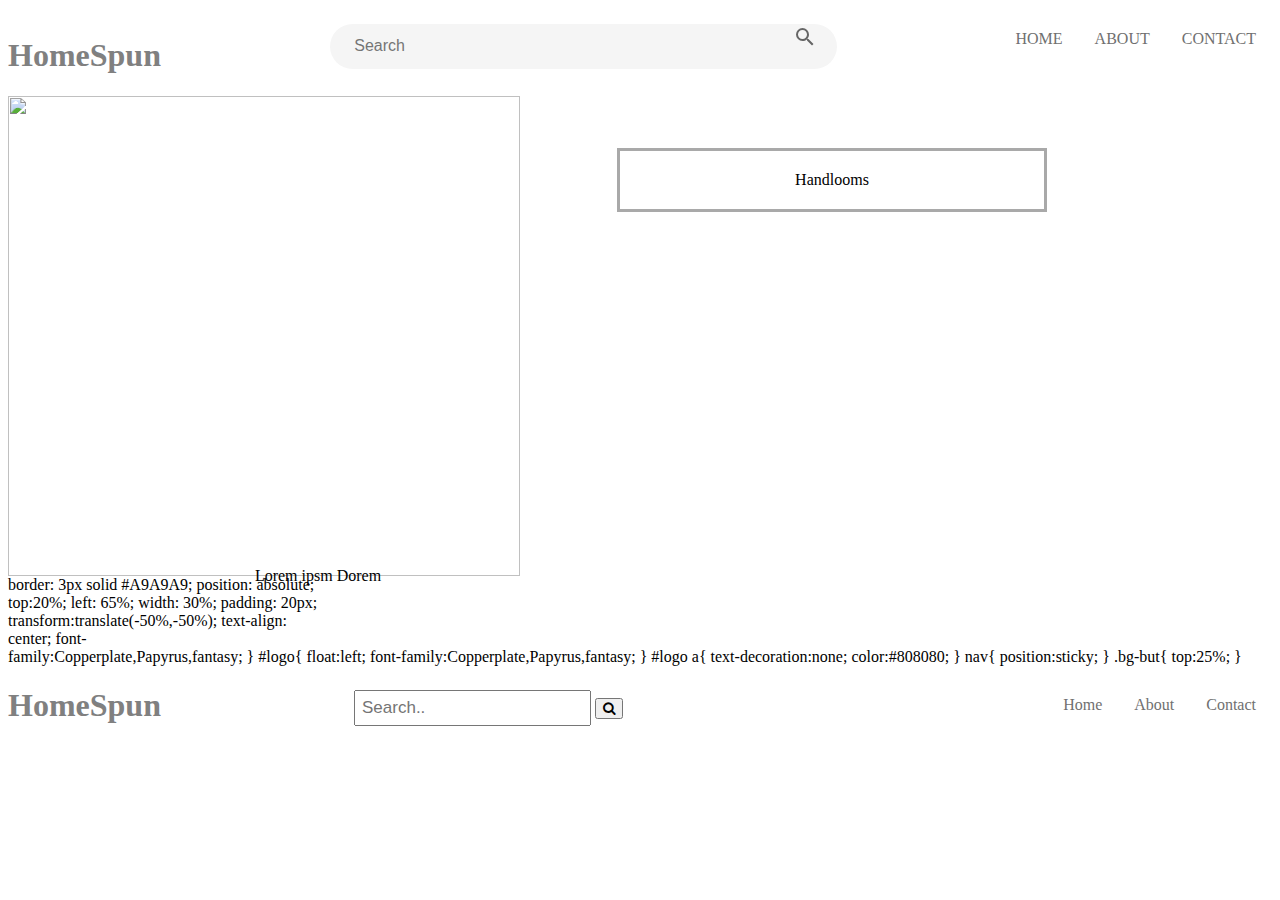
==== homepage.html @ 1bb3eef7 "Update and rename index.html to homepage.html" ====
<!DOCTYPE html>
<html>
<head>
<title>To be Named</title>
<link rel="stylesheet" href="https://cdnjs.cloudflare.com/ajax/libs/font-awesome/4.7.0/css/font-awesome.min.css">
<style>
.topnav a{
float:right;
display:inline;
font-family:Comic Sans MS;
  display: block;
  color:#707070;
  text-align: center;
  padding: 14px 16px;
text-decoration:none;
}
.topnav a:hover{
background-color: #585858;
color:white;
}
.topnav input[type=text] {
  padding: 6px;
  margin-top: 8px;
  font-size: 17px;

}
.topnav .search-container{
 
  display: flex;
  flex-direction: row;
  align-items: left;
   width: 100%;
  max-width: 31.25rem;
  margin: 1rem auto;

  }
#searchQueryInput {
  width: 100%;
  height: 2.8rem;
  background: #f5f5f5;
  outline: none;
  border: none;
  border-radius: 1.625rem;
  padding: 0 3.5rem 0 1.5rem;
  font-size: 1rem;
}

#searchQuerySubmit {
  width: 3.5rem;
  height: 2.8rem;
  margin-left: -3.5rem;
  background: none;
  border: none;
  outline: none;
}

#searchQuerySubmit:hover {
  cursor: pointer;
}
.bg{
background-repeat: no-repeat;
position: relative;
}
.bg-text {
float:right;
color:black;
border: 3px solid #A9A9A9;
position: absolute;
top:20%; 
left: 65%;
width: 30%;
padding: 20px;
transform:translate(-50%,-50%);
text-align: center;
font-family:Copperplate,Papyrus,fantasy;
}
.bg-cont{
  float:right;
color:black;
top:30%; 
left: 65%;
width: 30%;
padding: 20px;
transform:translate(-50%,-50%);
text-align: center;
font-family:Copperplate,Papyrus,fantasy;
}
#logo{
float:left;
font-family:Copperplate,Papyrus,fantasy;
}
#logo a{
text-decoration:none;
color:#808080;	
}
nav{
position:sticky;
}

</style>
</head>
<body>
<h1 id="logo"><a href='Cafeteria.html'>HomeSpun</a></h1>
<div class="topnav">
  <a href="#contact">CONTACT</a>
   <a href="#about">ABOUT</a>
  <a  href="#home">HOME</a>
  <div class="search-container">
         <input id="searchQueryInput" type="text" name="searchQueryInput" placeholder="Search" value="" />
    <button id="searchQuerySubmit" type="submit" name="searchQuerySubmit">
      <svg style="width:24px;height:24px" viewBox="0 0 24 24"><path fill="#666666" d="M9.5,3A6.5,6.5 0 0,1 16,9.5C16,11.11 15.41,12.59 14.44,13.73L14.71,14H15.5L20.5,19L19,20.5L14,15.5V14.71L13.73,14.44C12.59,15.41 11.11,16 9.5,16A6.5,6.5 0 0,1 3,9.5A6.5,6.5 0 0,1 9.5,3M9.5,5C7,5 5,7 5,9.5C5,12 7,14 9.5,14C12,14 14,12 14,9.5C14,7 12,5 9.5,5Z" />
      </svg>
    </button>
  </div>
</div>
<div  style="max-width:500px">
<div class="mySlides">
  <img  class="bg" src="https://www.manandesign.com/media/catalog/product/cache/b442a34f8f3cef19b43057ea91980dbb/d/a/dabu-catalogartboard_12_1.jpg" style="width:40vw;height:480px;float:left;">
<div class="bg-text">Handlooms</div>
<div class="bg-cont">Lorem ipsm Dorem</div>
</div>
<div class="mySlides">
<img class="bg"   src="https://www.manandesign.com/media/catalog/product/cache/b442a34f8f3cef19b43057ea91980dbb/d/a/dabu-catalogartboard_46.jpg" style="width:40vw;height:480px;">
<div class="bg-text">HandWeavers</div>
<div class="bg-cont">Lorem ipsm Dorem</div>

</div>
</div>

</body>
<script>
var myIndex = 0;
carousel();
function carousel() {
  var i;
  var x = document.getElementsByClassName("mySlides");
  for (i = 0; i < x.length; i++) {
    x[i].style.display = "none";  
  }
  myIndex++;
  if (myIndex > x.length) {myIndex = 1}    
  x[myIndex-1].style.display = "block";  
  setTimeout(carousel, 4000);
}
</script>
</html>

   
border: 3px solid #A9A9A9;
position: absolute;
top:20%; 
left: 65%;
width: 30%;
padding: 20px;
transform:translate(-50%,-50%);
text-align: center;
font-family:Copperplate,Papyrus,fantasy;
}
#logo{
float:left;
font-family:Copperplate,Papyrus,fantasy;
}
#logo a{
text-decoration:none;
color:#808080;	
}
nav{
position:sticky;
}
.bg-but{
top:25%;
}
</style>
</head>
<body>
<h1 id="logo"><a href='Cafeteria.html'>HomeSpun</a></h1>
<div class="topnav">
  <a href="#contact">Contact</a>
   <a href="#about">About</a>
  <a class="active" href="#home">Home</a>
  <div class="search-container">
     <form action="#search">
      <input type="text" placeholder="Search.." name="search">
      <button ><i class="fa fa-search"></i></button>
    </form>
  </div>
</div>
<div  style="max-width:500px">
<div class="mySlides">
  <img  class="bg" src="https://www.manandesign.com/media/catalog/product/cache/b442a34f8f3cef19b43057ea91980dbb/d/a/dabu-catalogartboard_12_1.jpg" style="width:40vw;height:480px;float:left;">
<div class="bg-text">Handlooms</div>
</div>
<div class="mySlides">
<img class="bg"   src="https://www.manandesign.com/media/catalog/product/cache/b442a34f8f3cef19b43057ea91980dbb/d/a/dabu-catalogartboard_46.jpg" style="width:40vw;height:480px;">
<div class="bg-text">HandWeavers</div>
</div>
</div>
</body>
<script>
var myIndex = 0;
carousel();
function carousel() {
  var i;
  var x = document.getElementsByClassName("mySlides");
  for (i = 0; i < x.length; i++) {
    x[i].style.display = "none";  
  }
  myIndex++;
  if (myIndex > x.length) {myIndex = 1}    
  x[myIndex-1].style.display = "block";  
  setTimeout(carousel, 4000);
}
</script>
</html>
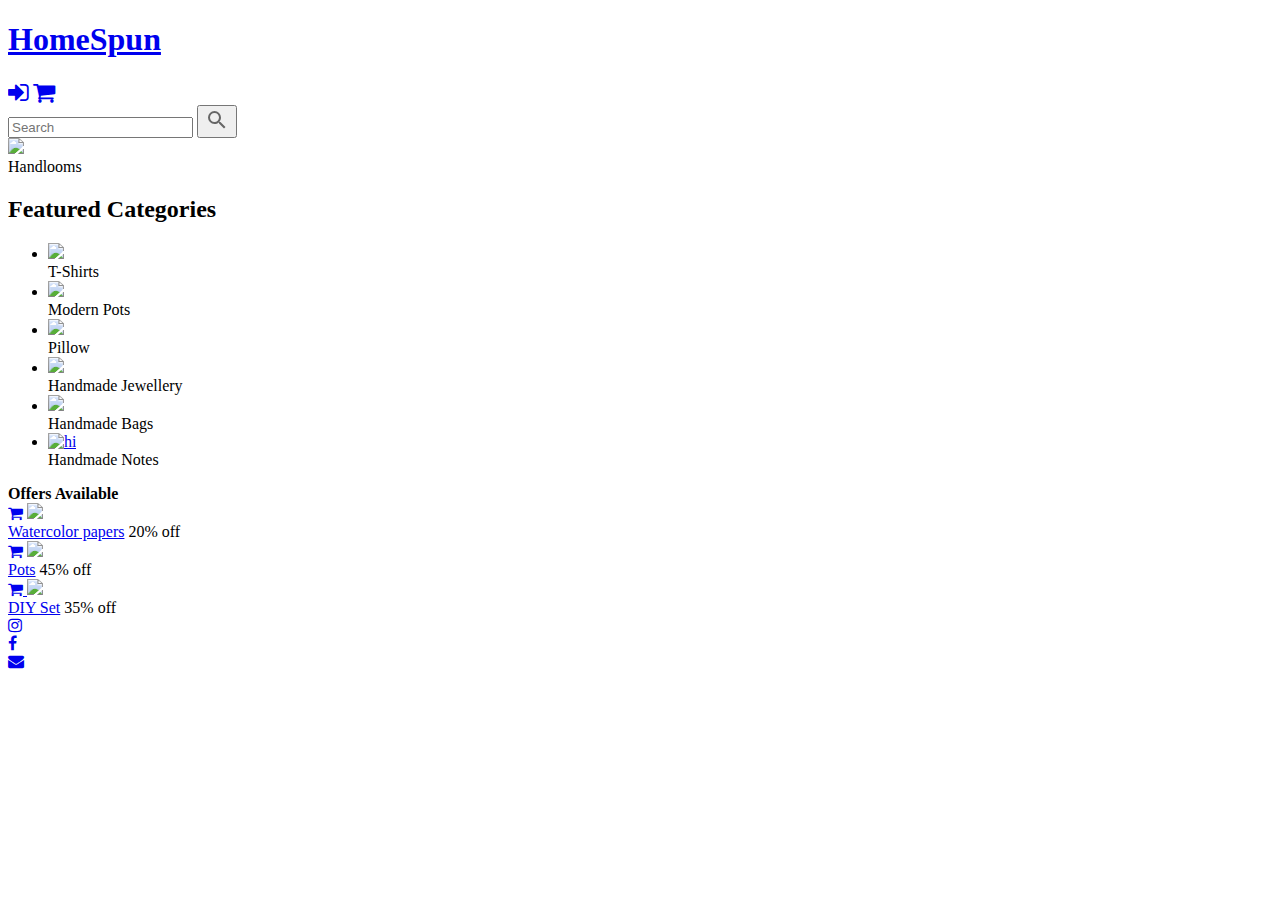
==== commit efa40ba0: "Update homepage.html" ====
--- a/homepage.html
+++ b/homepage.html
@@ -3,130 +3,146 @@
 <head>
 <title>To be Named</title>
 <link rel="stylesheet" href="https://cdnjs.cloudflare.com/ajax/libs/font-awesome/4.7.0/css/font-awesome.min.css">
-<style>
-.topnav a{
-float:right;
-display:inline;
-font-family:Comic Sans MS;
-  display: block;
-  color:#707070;
-  text-align: center;
-  padding: 14px 16px;
-text-decoration:none;
-}
-.topnav a:hover{
-background-color: #585858;
-color:white;
-}
-.topnav input[type=text] {
-  padding: 6px;
-  margin-top: 8px;
-  font-size: 17px;
-
-}
-.topnav .search-container{
- 
-  display: flex;
-  flex-direction: row;
-  align-items: left;
-   width: 100%;
-  max-width: 31.25rem;
-  margin: 1rem auto;
-
-  }
-#searchQueryInput {
-  width: 100%;
-  height: 2.8rem;
-  background: #f5f5f5;
-  outline: none;
-  border: none;
-  border-radius: 1.625rem;
-  padding: 0 3.5rem 0 1.5rem;
-  font-size: 1rem;
-}
-
-#searchQuerySubmit {
-  width: 3.5rem;
-  height: 2.8rem;
-  margin-left: -3.5rem;
-  background: none;
-  border: none;
-  outline: none;
-}
-
-#searchQuerySubmit:hover {
-  cursor: pointer;
-}
-.bg{
-background-repeat: no-repeat;
-position: relative;
-}
-.bg-text {
-float:right;
-color:black;
-border: 3px solid #A9A9A9;
-position: absolute;
-top:20%; 
-left: 65%;
-width: 30%;
-padding: 20px;
-transform:translate(-50%,-50%);
-text-align: center;
-font-family:Copperplate,Papyrus,fantasy;
-}
-.bg-cont{
-  float:right;
-color:black;
-top:30%; 
-left: 65%;
-width: 30%;
-padding: 20px;
-transform:translate(-50%,-50%);
-text-align: center;
-font-family:Copperplate,Papyrus,fantasy;
-}
-#logo{
-float:left;
-font-family:Copperplate,Papyrus,fantasy;
-}
-#logo a{
-text-decoration:none;
-color:#808080;	
-}
-nav{
-position:sticky;
-}
-
-</style>
+<link rel="stylesheet" href="style.css">
 </head>
 <body>
-<h1 id="logo"><a href='Cafeteria.html'>HomeSpun</a></h1>
+    <h1 id="logo"><a href='homepage.html'>HomeSpun</a></h1>
 <div class="topnav">
-  <a href="#contact">CONTACT</a>
-   <a href="#about">ABOUT</a>
-  <a  href="#home">HOME</a>
-  <div class="search-container">
-         <input id="searchQueryInput" type="text" name="searchQueryInput" placeholder="Search" value="" />
-    <button id="searchQuerySubmit" type="submit" name="searchQuerySubmit">
-      <svg style="width:24px;height:24px" viewBox="0 0 24 24"><path fill="#666666" d="M9.5,3A6.5,6.5 0 0,1 16,9.5C16,11.11 15.41,12.59 14.44,13.73L14.71,14H15.5L20.5,19L19,20.5L14,15.5V14.71L13.73,14.44C12.59,15.41 11.11,16 9.5,16A6.5,6.5 0 0,1 3,9.5A6.5,6.5 0 0,1 9.5,3M9.5,5C7,5 5,7 5,9.5C5,12 7,14 9.5,14C12,14 14,12 14,9.5C14,7 12,5 9.5,5Z" />
+   <a href="#contact"><i class="fa fa-sign-in" style="font-size:24px"></i></a>
+   <a href="#about"><i class="fa fa-shopping-cart" style="font-size:24px"></i></a>
+   <div class="search-container">
+      <input id="searchQueryInput" type="text" name="searchQueryInput" placeholder="Search"/>
+      <button id="searchQuerySubmit" type="submit" name="searchQuerySubmit">
+      <svg style="width:24px;height:24px" viewBox="0 0 24 24"><path fill="#666666" d="M9.5,3A6.5,6.5 0 0,1 16,9.5C16,11.11 15.41,12.59 
+14.44,13.73L14.71,14H15.5L20.5,19L19,20.5L14,15.5V14.71L13.73,14.44C12.59,15.41 11.11,16 9.5,16A6.5,6.5 0 0,1 3,9.5A6.5,6.5 0 0,1 9.5,3M9.5,5C7,5 5,7 5,9.5C5,12 7,14 
+9.5,14C12,14 14,12 14,9.5C14,7 12,5 9.5,5Z" />
       </svg>
-    </button>
+      </button>
   </div>
 </div>
 <div  style="max-width:500px">
 <div class="mySlides">
-  <img  class="bg" src="https://www.manandesign.com/media/catalog/product/cache/b442a34f8f3cef19b43057ea91980dbb/d/a/dabu-catalogartboard_12_1.jpg" style="width:40vw;height:480px;float:left;">
+  <img  class="bg" src="https://www.manandesign.com/media/catalog/product/cache/b442a34f8f3cef19b43057ea91980dbb/d/a/dabu-catalogartboard_12_1.jpg"style="width:100%;">
 <div class="bg-text">Handlooms</div>
-<div class="bg-cont">Lorem ipsm Dorem</div>
 </div>
 <div class="mySlides">
-<img class="bg"   src="https://www.manandesign.com/media/catalog/product/cache/b442a34f8f3cef19b43057ea91980dbb/d/a/dabu-catalogartboard_46.jpg" style="width:40vw;height:480px;">
+<img class="bg"   src="https://www.manandesign.com/media/catalog/product/cache/b442a34f8f3cef19b43057ea91980dbb/d/a/dabu-catalogartboard_46.jpg" style="width:100%;" >
 <div class="bg-text">HandWeavers</div>
-<div class="bg-cont">Lorem ipsm Dorem</div>
-
 </div>
 </div>
-
+<div class="feature-heading"><h2>Featured Categories</h2></div>
+<ul id="autoWidth"  class="cs-hidden">
+            <li class="item">
+                <div class="feature-box">
+                    <a href="#">
+                        <img src="https://hips.hearstapps.com/hmg-prod.s3.amazonaws.com/images/t-shirts-1629996482.jpg?crop=0.502xw:1.00xh;0.250xw,0&resize=640:*">
+                    </a>
+                </div>
+                <span>T-Shirts</span>
+            </li>
+           
+            <li class="item">
+                <div class="feature-box">
+                    <a href="#">
+                        <img src="https://studio-wallflower.com/wp-content/uploads/2021/04/Screen-Shot-2021-04-06-at-10.17.44-PM.png">
+                    </a>
+                </div>
+                <span>Modern Pots</span>
+            </li>
+           
+            <li class="item">
+                <div class="feature-box">
+                    <a href="#">
+                        <img src="http://www.azilaa.com/pics/Dark-blue-Geometric-handloom-handmade-cushion-cover-42406_1_full.jpg">
+                    </a>
+                </div>
+                <span>Pillow</span>
+            </li>
+            
+            <li class="item">
+                <div class="feature-box">
+                    <a href="#">
+                        <img src="https://5.imimg.com/data5/RE/HJ/DN/ANDROID-73376737/1555067375606-jpg-500x500.jpg">
+                    </a>
+                </div>
+                <span>Handmade Jewellery</span>
+            </li>
+            
+            <li class="item">
+                <div class="feature-box">
+                    <a href="#">
+                        <img src="https://i.pinimg.com/236x/8e/55/f2/8e55f29ac04bfaceffef6c92f34e1cd1.jpg">
+                    </a>
+                </div>
+                <span>Handmade Bags</span>
+            </li>
+            <li class="item">
+                <div class="feature-box">
+                    <a href="#">
+                        <img src="https://5.imimg.com/data5/EV/AD/MY-8496781/handmade-notebook-500x500.jpg" alt="hi">
+                    </a>
+                </div>
+                <span>Handmade Notes</span>
+            </li>
+         </ul>
+ <section class="Offers">
+            <div class="offers-heading">
+                <strong>Offers Available</strong>
+            </div>
+              <div class="product-container">
+                  <div class="product-box">
+                    <div class="product-img">
+                      <a href="#" class="add-cart"><i class="fa fa-shopping-cart"></i></a>
+                      <img src="https://encrypted-tbn0.gstatic.com/images?q=tbn:ANd9GcQxK0RHPZlYlhqKMGM_Ck0YcFYeNK-RwsFPeg&usqp=CAU">
+                    </div>
+                    <div class="product-details">
+                        <a href="#" class="p-name">Watercolor papers</a>
+                        <span class="p-price">20% off</span>
+                    </div>
+                  </div>
+              <div class="product-box">
+                   <div class="product-img">
+                     
+                        <a href="#" class="add-cart"><i class="fa fa-shopping-cart"></i></a>
+                     
+                      <img src="https://i0.wp.com/blog.mytastefulspace.com/wp-content/uploads/2019/05/2019-04-27-09.49.57-1.jpg?fit=3024%2C3024&ssl=1">
+                    </div>
+                 
+                    <div class="product-details">
+                        <a href="#" class="p-name">Pots</a>
+                        <span class="p-price">45% off</span>
+                    </div>
+                </div>
+               
+                  <div class="product-box">
+                  
+                    <div class="product-img">
+                    
+                        <a href="#" class="add-cart">
+                            <i class="fa fa-shopping-cart"></i>
+                        </a>
+                    
+                      <img src="https://s34506.pcdn.co/wp-content/uploads/2013/12/2-diy-kits-kids.jpg">
+                    </div>
+                   
+                    <div class="product-details">
+                        <a href="#" class="p-name">DIY Set</a>
+                        <span class="p-price">35% off</span>
+                    </div>
+                </div>
+              </div>
+          </section>
+          <section class="footer">
+          <div class="footerbox">
+          <a href="#"><i class="fa fa-instagram"></i></a>
+          </div>
+          <div class="footerbox">
+          <a href="#"><i class="fa fa-facebook"></i></a>         
+          </div>
+          <div class="footerbox">
+          <a href="#"><i class="fa fa-envelope"></i></a>
+          </div>
+          </section>
 </body>
 <script>
 var myIndex = 0;
@@ -141,74 +157,12 @@
   if (myIndex > x.length) {myIndex = 1}    
   x[myIndex-1].style.display = "block";  
   setTimeout(carousel, 4000);
-}
+}; 
 </script>
 </html>
 
-   
-border: 3px solid #A9A9A9;
-position: absolute;
-top:20%; 
-left: 65%;
-width: 30%;
-padding: 20px;
-transform:translate(-50%,-50%);
-text-align: center;
-font-family:Copperplate,Papyrus,fantasy;
-}
-#logo{
-float:left;
-font-family:Copperplate,Papyrus,fantasy;
-}
-#logo a{
-text-decoration:none;
-color:#808080;	
-}
-nav{
-position:sticky;
-}
-.bg-but{
-top:25%;
-}
-</style>
-</head>
-<body>
-<h1 id="logo"><a href='Cafeteria.html'>HomeSpun</a></h1>
-<div class="topnav">
-  <a href="#contact">Contact</a>
-   <a href="#about">About</a>
-  <a class="active" href="#home">Home</a>
-  <div class="search-container">
-     <form action="#search">
-      <input type="text" placeholder="Search.." name="search">
-      <button ><i class="fa fa-search"></i></button>
-    </form>
-  </div>
-</div>
-<div  style="max-width:500px">
-<div class="mySlides">
-  <img  class="bg" src="https://www.manandesign.com/media/catalog/product/cache/b442a34f8f3cef19b43057ea91980dbb/d/a/dabu-catalogartboard_12_1.jpg" style="width:40vw;height:480px;float:left;">
-<div class="bg-text">Handlooms</div>
-</div>
-<div class="mySlides">
-<img class="bg"   src="https://www.manandesign.com/media/catalog/product/cache/b442a34f8f3cef19b43057ea91980dbb/d/a/dabu-catalogartboard_46.jpg" style="width:40vw;height:480px;">
-<div class="bg-text">HandWeavers</div>
-</div>
-</div>
-</body>
-<script>
-var myIndex = 0;
-carousel();
-function carousel() {
-  var i;
-  var x = document.getElementsByClassName("mySlides");
-  for (i = 0; i < x.length; i++) {
-    x[i].style.display = "none";  
-  }
-  myIndex++;
-  if (myIndex > x.length) {myIndex = 1}    
-  x[myIndex-1].style.display = "block";  
-  setTimeout(carousel, 4000);
-}
-</script>
-</html>
+ 
+ 
+
+ 
+
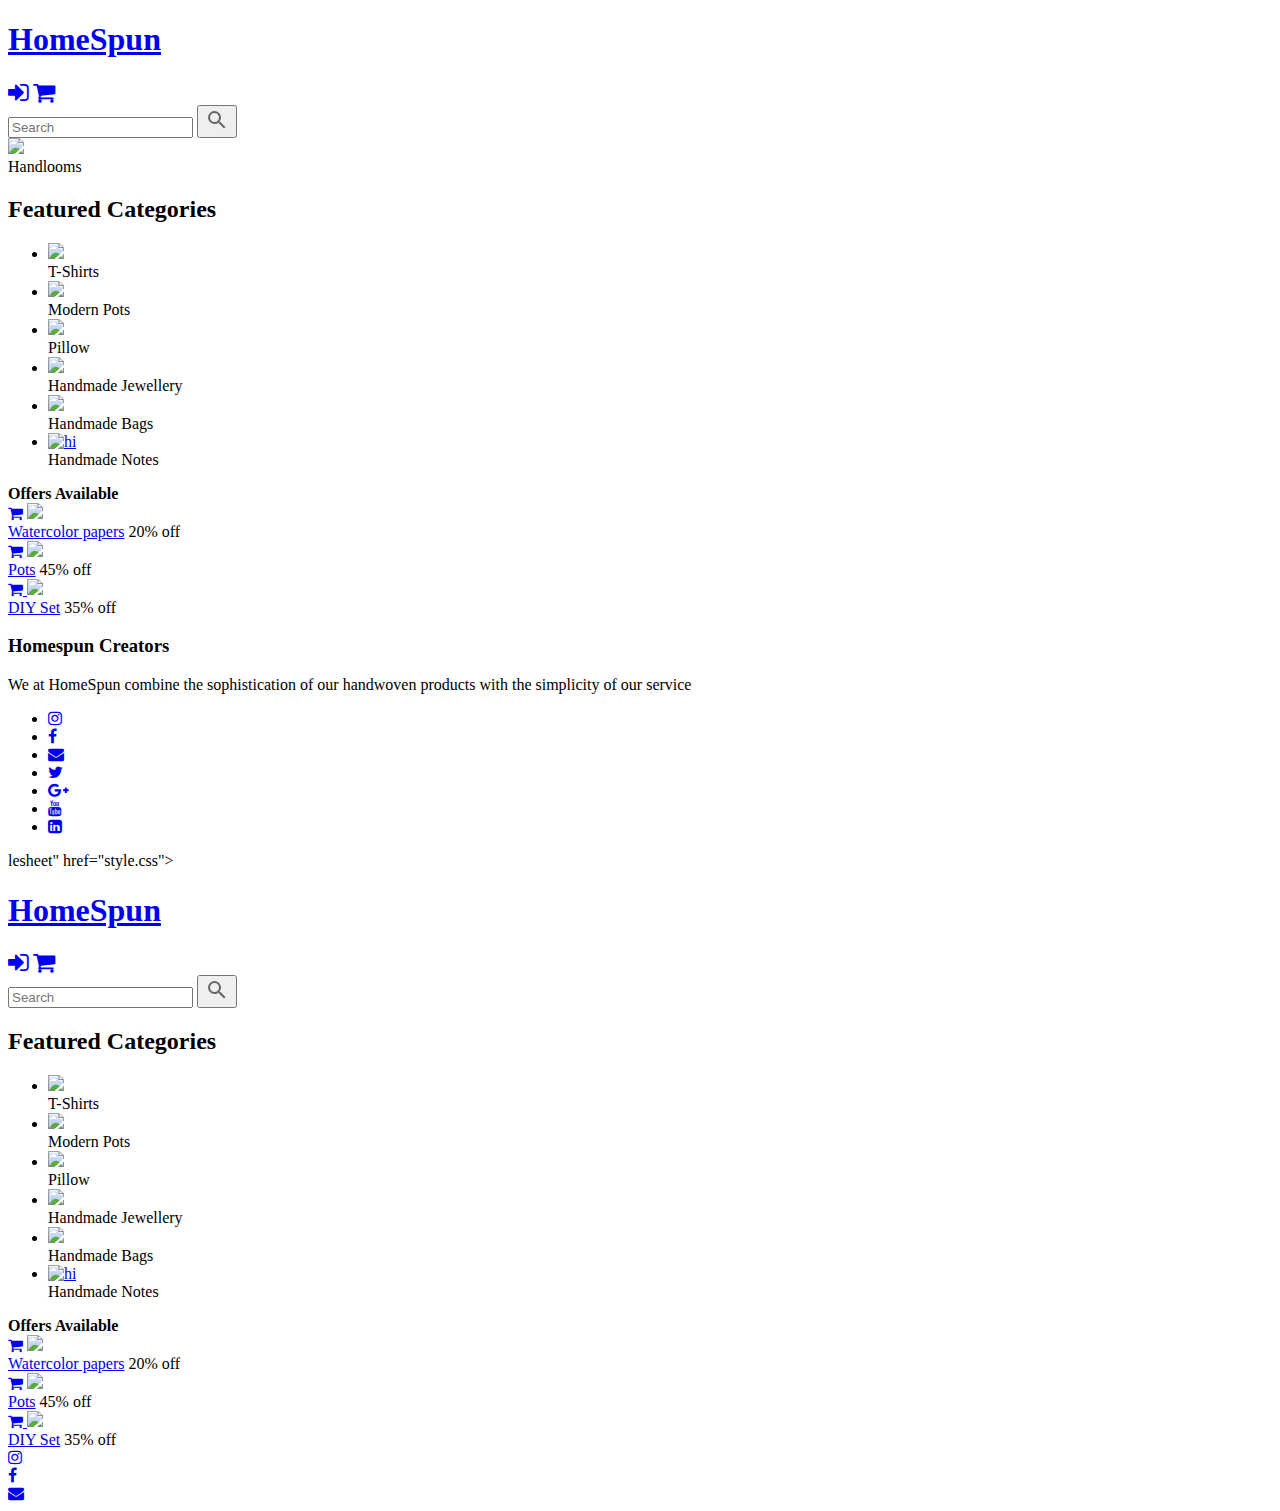
==== commit 8416a0c7: "Update homepage.html" ====
--- a/homepage.html
+++ b/homepage.html
@@ -3,7 +3,171 @@
 <head>
 <title>To be Named</title>
 <link rel="stylesheet" href="https://cdnjs.cloudflare.com/ajax/libs/font-awesome/4.7.0/css/font-awesome.min.css">
+<link rel="sty<!DOCTYPE html>
+<html>
+<head>
+<title>To be Named</title>
+<link rel="stylesheet" href="https://cdnjs.cloudflare.com/ajax/libs/font-awesome/4.7.0/css/font-awesome.min.css">
 <link rel="stylesheet" href="style.css">
+</head>
+<body>
+    <h1 id="logo"><a href='homepage.html'>HomeSpun</a></h1>
+<div class="topnav">
+   <a href="#contact"><i class="fa fa-sign-in" "link" style="font-size:24px"></i></a>
+   <a href="#about"><i class="fa fa-shopping-cart" "link" style="font-size:24px"></i></a>
+   <div class="search-container">
+      <input id="searchQueryInput" type="text" name="searchQueryInput" placeholder="Search"/>
+      <button id="searchQuerySubmit" type="submit" name="searchQuerySubmit">
+      <svg style="width:24px;height:24px" viewBox="0 0 24 24"><path fill="#666666" d="M9.5,3A6.5,6.5 0 0,1 16,9.5C16,11.11 15.41,12.59 
+14.44,13.73L14.71,14H15.5L20.5,19L19,20.5L14,15.5V14.71L13.73,14.44C12.59,15.41 11.11,16 9.5,16A6.5,6.5 0 0,1 3,9.5A6.5,6.5 0 0,1 9.5,3M9.5,5C7,5 5,7 5,9.5C5,12 7,14 
+9.5,14C12,14 14,12 14,9.5C14,7 12,5 9.5,5Z" />
+      </svg>
+  </button>
+        
+ </div>
+</div>
+<div  style="max-width:500px">
+<div class="mySlides">
+  <img  class="bg" src="https://www.manandesign.com/media/catalog/product/cache/b442a34f8f3cef19b43057ea91980dbb/d/a/dabu-catalogartboard_12_1.jpg"style="width:100%;">
+<div class="bg-text">Handlooms</div>
+</div>
+<div class="mySlides">
+<img class="bg"   src="https://www.manandesign.com/media/catalog/product/cache/b442a34f8f3cef19b43057ea91980dbb/d/a/dabu-catalogartboard_46.jpg" style="width:100%;" >
+<div class="bg-text">HandWeavers</div>
+</div>
+</div>
+<div class="feature-heading"><h2>Featured Categories</h2></div>
+<ul id="autoWidth"  class="cs-hidden">
+            <li class="item">
+                <div class="feature-box">
+                    <a href="#">
+                        <img src="https://hips.hearstapps.com/hmg-prod.s3.amazonaws.com/images/t-shirts-1629996482.jpg?crop=0.502xw:1.00xh;0.250xw,0&resize=640:*">
+                    </a>
+                </div>
+                <span>T-Shirts</span>
+            </li>
+           
+            <li class="item">
+                <div class="feature-box">
+                    <a href="#">
+                        <img src="https://studio-wallflower.com/wp-content/uploads/2021/04/Screen-Shot-2021-04-06-at-10.17.44-PM.png">
+                    </a>
+                </div>
+                <span>Modern Pots</span>
+            </li>
+           
+            <li class="item">
+                <div class="feature-box">
+                    <a href="#">
+                        <img src="http://www.azilaa.com/pics/Dark-blue-Geometric-handloom-handmade-cushion-cover-42406_1_full.jpg">
+                    </a>
+                </div>
+                <span>Pillow</span>
+            </li>
+            
+            <li class="item">
+                <div class="feature-box">
+                    <a href="#">
+                        <img src="https://5.imimg.com/data5/RE/HJ/DN/ANDROID-73376737/1555067375606-jpg-500x500.jpg">
+                    </a>
+                </div>
+                <span>Handmade Jewellery</span>
+            </li>
+            
+            <li class="item">
+                <div class="feature-box">
+                    <a href="#">
+                        <img src="https://i.pinimg.com/236x/8e/55/f2/8e55f29ac04bfaceffef6c92f34e1cd1.jpg">
+                    </a>
+                </div>
+                <span>Handmade Bags</span>
+            </li>
+            <li class="item">
+                <div class="feature-box">
+                    <a href="#">
+                        <img src="https://5.imimg.com/data5/EV/AD/MY-8496781/handmade-notebook-500x500.jpg" alt="hi">
+                    </a>
+                </div>
+                <span>Handmade Notes</span>
+            </li>
+         </ul>
+ <section class="Offers">
+            <div class="offers-heading">
+                <strong>Offers Available</strong>
+            </div>
+              <div class="product-container">
+                  <div class="product-box">
+                    <div class="product-img">
+                      <a href="#" class="add-cart"><i class="fa fa-shopping-cart"></i></a>
+                      <img src="https://encrypted-tbn0.gstatic.com/images?q=tbn:ANd9GcQxK0RHPZlYlhqKMGM_Ck0YcFYeNK-RwsFPeg&usqp=CAU">
+                    </div>
+                    <div class="product-details">
+                        <a href="#" class="p-name">Watercolor papers</a>
+                        <span class="p-price">20% off</span>
+                    </div>
+                  </div>
+              <div class="product-box">
+                   <div class="product-img">
+                     
+                        <a href="#" class="add-cart"><i class="fa fa-shopping-cart"></i></a>
+                     
+                      <img src="https://i0.wp.com/blog.mytastefulspace.com/wp-content/uploads/2019/05/2019-04-27-09.49.57-1.jpg?fit=3024%2C3024&ssl=1">
+                    </div>
+                 
+                    <div class="product-details">
+                        <a href="#" class="p-name">Pots</a>
+                        <span class="p-price">45% off</span>
+                    </div>
+                </div>
+               
+                  <div class="product-box">
+                  
+                    <div class="product-img">
+                    
+                        <a href="#" class="add-cart">
+                            <i class="fa fa-shopping-cart"></i>
+                        </a>
+                    
+                      <img src="https://s34506.pcdn.co/wp-content/uploads/2013/12/2-diy-kits-kids.jpg">
+                    </div>
+                   
+                    <div class="product-details">
+                        <a href="#" class="p-name">DIY Set</a>
+                        <span class="p-price">35% off</span>
+                    </div>
+                </div>
+              </div>
+          </section>
+          <section class="footer">
+         <h3>Homespun Creators</h3>
+         <p>We at HomeSpun combine the sophistication of our handwoven products with the simplicity of our service</p>
+        <ul class="footer-links">
+            <li><a href="#"><i class="fa fa-instagram"></i></a></li>
+            <li><a href="#"><i class="fa fa-facebook"></i></a></li>         
+            <li><a href="#"><i class="fa fa-envelope"></i></a></li>
+            <li><a href="#"><i class="fa fa-twitter"></i></a></li>
+            <li><a href="#"><i class="fa fa-google-plus"></i></a></li>
+            <li><a href="#"><i class="fa fa-youtube"></i></a></li>
+            <li><a href="#"><i class="fa fa-linkedin-square"></i></a></li>
+         </ul>
+         </section>
+</body>
+<script>
+var myIndex = 0;
+carousel();
+function carousel() {
+  var i;
+  var x = document.getElementsByClassName("mySlides");
+  for (i = 0; i < x.length; i++) {
+    x[i].style.display = "none";  
+  }
+  myIndex++;
+  if (myIndex > x.length) {myIndex = 1}    
+  x[myIndex-1].style.display = "block";  
+  setTimeout(carousel, 4000);
+}; 
+</script>
+</html>lesheet" href="style.css">
 </head>
 <body>
     <h1 id="logo"><a href='homepage.html'>HomeSpun</a></h1>
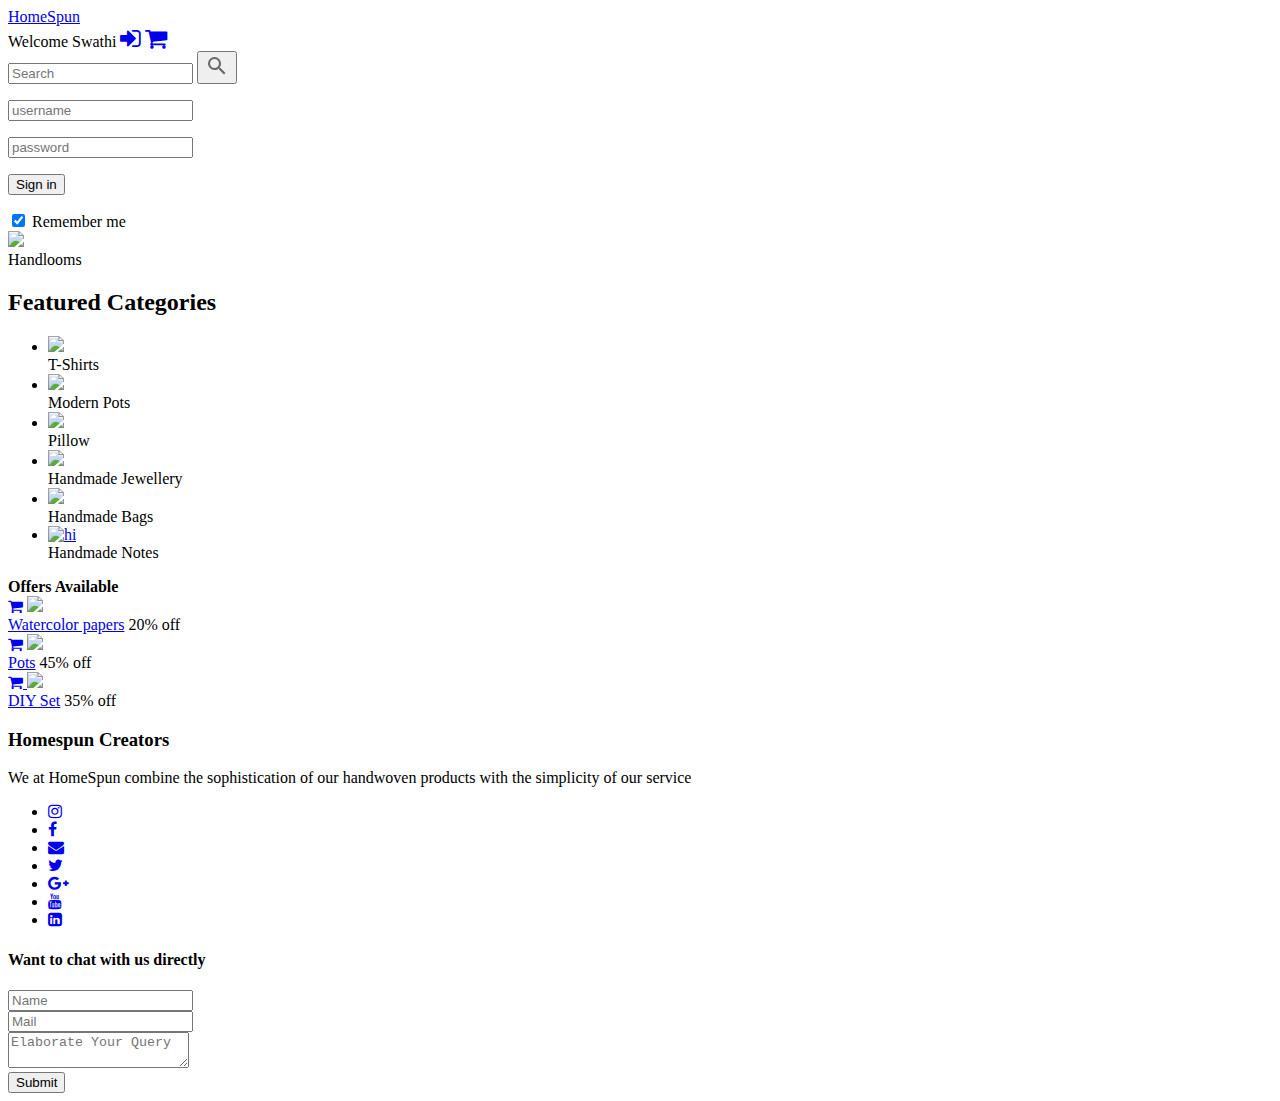
==== commit 548c30bb: "Update homepage.html" ====
--- a/homepage.html
+++ b/homepage.html
@@ -3,19 +3,17 @@
 <head>
 <title>To be Named</title>
 <link rel="stylesheet" href="https://cdnjs.cloudflare.com/ajax/libs/font-awesome/4.7.0/css/font-awesome.min.css">
-<link rel="sty<!DOCTYPE html>
-<html>
-<head>
-<title>To be Named</title>
-<link rel="stylesheet" href="https://cdnjs.cloudflare.com/ajax/libs/font-awesome/4.7.0/css/font-awesome.min.css">
 <link rel="stylesheet" href="style.css">
+<meta name="google-signin-client_id" content="624075055213-k059koe63ms29dfdh5lttm14qifuffje.apps.googleusercontent.com">
+<script src="https://apis.google.com/js/platform.js" async defer></script>
 </head>
 <body>
-    <h1 id="logo"><a href='homepage.html'>HomeSpun</a></h1>
+   <a href='homepage.html' id="logo">HomeSpun</a>
 <div class="topnav">
-   <a href="#contact"><i class="fa fa-sign-in" "link" style="font-size:24px"></i></a>
-   <a href="#about"><i class="fa fa-shopping-cart" "link" style="font-size:24px"></i></a>
-   <div class="search-container">
+  <a>Welcome Swathi</a>
+   <a href="#" onclick="document.getElementById('box').style.display='block'" ><i class="fa fa-sign-in" "link" style="font-size:24px"></i></a>
+   <a href="#cart"><i class="fa fa-shopping-cart" "link" style="font-size:24px"></i></a>
+  <div class="search-container">
       <input id="searchQueryInput" type="text" name="searchQueryInput" placeholder="Search"/>
       <button id="searchQuerySubmit" type="submit" name="searchQuerySubmit">
       <svg style="width:24px;height:24px" viewBox="0 0 24 24"><path fill="#666666" d="M9.5,3A6.5,6.5 0 0,1 16,9.5C16,11.11 15.41,12.59 
@@ -23,8 +21,16 @@
 9.5,14C12,14 14,12 14,9.5C14,7 12,5 9.5,5Z" />
       </svg>
   </button>
-        
- </div>
+   </div>
+</div>
+<div id="box" class="login">
+ <form action="#" id="form" name="signin" onsubmit="return storelogincred(document.signin.uname,document.signin.pwd);">
+      <p class="uname"><input type="text" placeholder="username" name="uname"/></p>
+      <p class="pwd"><input type="password" placeholder="password" name="pwd"/></p>
+      <p><input type="submit" value="Sign in" id="button"/></p>
+     <label>
+        <input type="checkbox" checked="checked" name="remember"> Remember me</label>
+    </form>
 </div>
 <div  style="max-width:500px">
 <div class="mySlides">
@@ -150,6 +156,13 @@
             <li><a href="#"><i class="fa fa-youtube"></i></a></li>
             <li><a href="#"><i class="fa fa-linkedin-square"></i></a></li>
          </ul>
+          <h4>Want to chat with us directly</h4>
+          <form name ="contact"action="#" onsubmit="return mailvalidation(document.contact.Mail);">
+          <input type="text" name="name" id="name" placeholder="Name"><br>
+        <input type="text" name="Mail" id="Mail" placeholder="Mail"><br>
+            <textarea id="message" placeholder="Elaborate Your Query"></textarea><br>
+            <input type="submit" name="submit" value="Submit"/>
+         </form>
          </section>
 </body>
 <script>
@@ -166,167 +179,31 @@
   x[myIndex-1].style.display = "block";  
   setTimeout(carousel, 4000);
 }; 
-</script>
-</html>lesheet" href="style.css">
-</head>
-<body>
-    <h1 id="logo"><a href='homepage.html'>HomeSpun</a></h1>
-<div class="topnav">
-   <a href="#contact"><i class="fa fa-sign-in" style="font-size:24px"></i></a>
-   <a href="#about"><i class="fa fa-shopping-cart" style="font-size:24px"></i></a>
-   <div class="search-container">
-      <input id="searchQueryInput" type="text" name="searchQueryInput" placeholder="Search"/>
-      <button id="searchQuerySubmit" type="submit" name="searchQuerySubmit">
-      <svg style="width:24px;height:24px" viewBox="0 0 24 24"><path fill="#666666" d="M9.5,3A6.5,6.5 0 0,1 16,9.5C16,11.11 15.41,12.59 
-14.44,13.73L14.71,14H15.5L20.5,19L19,20.5L14,15.5V14.71L13.73,14.44C12.59,15.41 11.11,16 9.5,16A6.5,6.5 0 0,1 3,9.5A6.5,6.5 0 0,1 9.5,3M9.5,5C7,5 5,7 5,9.5C5,12 7,14 
-9.5,14C12,14 14,12 14,9.5C14,7 12,5 9.5,5Z" />
-      </svg>
-      </button>
-  </div>
-</div>
-<div  style="max-width:500px">
-<div class="mySlides">
-  <img  class="bg" src="https://www.manandesign.com/media/catalog/product/cache/b442a34f8f3cef19b43057ea91980dbb/d/a/dabu-catalogartboard_12_1.jpg"style="width:100%;">
-<div class="bg-text">Handlooms</div>
-</div>
-<div class="mySlides">
-<img class="bg"   src="https://www.manandesign.com/media/catalog/product/cache/b442a34f8f3cef19b43057ea91980dbb/d/a/dabu-catalogartboard_46.jpg" style="width:100%;" >
-<div class="bg-text">HandWeavers</div>
-</div>
-</div>
-<div class="feature-heading"><h2>Featured Categories</h2></div>
-<ul id="autoWidth"  class="cs-hidden">
-            <li class="item">
-                <div class="feature-box">
-                    <a href="#">
-                        <img src="https://hips.hearstapps.com/hmg-prod.s3.amazonaws.com/images/t-shirts-1629996482.jpg?crop=0.502xw:1.00xh;0.250xw,0&resize=640:*">
-                    </a>
-                </div>
-                <span>T-Shirts</span>
-            </li>
-           
-            <li class="item">
-                <div class="feature-box">
-                    <a href="#">
-                        <img src="https://studio-wallflower.com/wp-content/uploads/2021/04/Screen-Shot-2021-04-06-at-10.17.44-PM.png">
-                    </a>
-                </div>
-                <span>Modern Pots</span>
-            </li>
-           
-            <li class="item">
-                <div class="feature-box">
-                    <a href="#">
-                        <img src="http://www.azilaa.com/pics/Dark-blue-Geometric-handloom-handmade-cushion-cover-42406_1_full.jpg">
-                    </a>
-                </div>
-                <span>Pillow</span>
-            </li>
-            
-            <li class="item">
-                <div class="feature-box">
-                    <a href="#">
-                        <img src="https://5.imimg.com/data5/RE/HJ/DN/ANDROID-73376737/1555067375606-jpg-500x500.jpg">
-                    </a>
-                </div>
-                <span>Handmade Jewellery</span>
-            </li>
-            
-            <li class="item">
-                <div class="feature-box">
-                    <a href="#">
-                        <img src="https://i.pinimg.com/236x/8e/55/f2/8e55f29ac04bfaceffef6c92f34e1cd1.jpg">
-                    </a>
-                </div>
-                <span>Handmade Bags</span>
-            </li>
-            <li class="item">
-                <div class="feature-box">
-                    <a href="#">
-                        <img src="https://5.imimg.com/data5/EV/AD/MY-8496781/handmade-notebook-500x500.jpg" alt="hi">
-                    </a>
-                </div>
-                <span>Handmade Notes</span>
-            </li>
-         </ul>
- <section class="Offers">
-            <div class="offers-heading">
-                <strong>Offers Available</strong>
-            </div>
-              <div class="product-container">
-                  <div class="product-box">
-                    <div class="product-img">
-                      <a href="#" class="add-cart"><i class="fa fa-shopping-cart"></i></a>
-                      <img src="https://encrypted-tbn0.gstatic.com/images?q=tbn:ANd9GcQxK0RHPZlYlhqKMGM_Ck0YcFYeNK-RwsFPeg&usqp=CAU">
-                    </div>
-                    <div class="product-details">
-                        <a href="#" class="p-name">Watercolor papers</a>
-                        <span class="p-price">20% off</span>
-                    </div>
-                  </div>
-              <div class="product-box">
-                   <div class="product-img">
-                     
-                        <a href="#" class="add-cart"><i class="fa fa-shopping-cart"></i></a>
-                     
-                      <img src="https://i0.wp.com/blog.mytastefulspace.com/wp-content/uploads/2019/05/2019-04-27-09.49.57-1.jpg?fit=3024%2C3024&ssl=1">
-                    </div>
-                 
-                    <div class="product-details">
-                        <a href="#" class="p-name">Pots</a>
-                        <span class="p-price">45% off</span>
-                    </div>
-                </div>
-               
-                  <div class="product-box">
-                  
-                    <div class="product-img">
-                    
-                        <a href="#" class="add-cart">
-                            <i class="fa fa-shopping-cart"></i>
-                        </a>
-                    
-                      <img src="https://s34506.pcdn.co/wp-content/uploads/2013/12/2-diy-kits-kids.jpg">
-                    </div>
-                   
-                    <div class="product-details">
-                        <a href="#" class="p-name">DIY Set</a>
-                        <span class="p-price">35% off</span>
-                    </div>
-                </div>
-              </div>
-          </section>
-          <section class="footer">
-          <div class="footerbox">
-          <a href="#"><i class="fa fa-instagram"></i></a>
-          </div>
-          <div class="footerbox">
-          <a href="#"><i class="fa fa-facebook"></i></a>         
-          </div>
-          <div class="footerbox">
-          <a href="#"><i class="fa fa-envelope"></i></a>
-          </div>
-          </section>
-</body>
-<script>
-var myIndex = 0;
-carousel();
-function carousel() {
-  var i;
-  var x = document.getElementsByClassName("mySlides");
-  for (i = 0; i < x.length; i++) {
-    x[i].style.display = "none";  
-  }
-  myIndex++;
-  if (myIndex > x.length) {myIndex = 1}    
-  x[myIndex-1].style.display = "block";  
-  setTimeout(carousel, 4000);
-}; 
+function mailvalidation(inputText)
+{
+var mailformat = /^\w+([\.-]?\w+)*@\w+([\.-]?\w+)*(\.\w{2,3})+$/;
+if(inputText.value.match(mailformat))
+{
+var time=Date();
+  alert("Message sent\nYou will get the reply soon\nTiming:"+time);
+return true;
+}
+else
+{
+alert("You have entered an invalid email address!");
+document.contact.Mail.focus();
+return false;
+}
+};
+var modal = document.getElementById('box');
+window.onclick = function(event) {
+    if (event.target == modal) {
+        modal.style.display = "none";
+    }
+}
+function storelogincred(name,pass){
+document.cookie=name+"=" +pass+";" +30;
+alert("WELCOME");
+};
 </script>
 </html>
-
- 
- 
-
- 
-
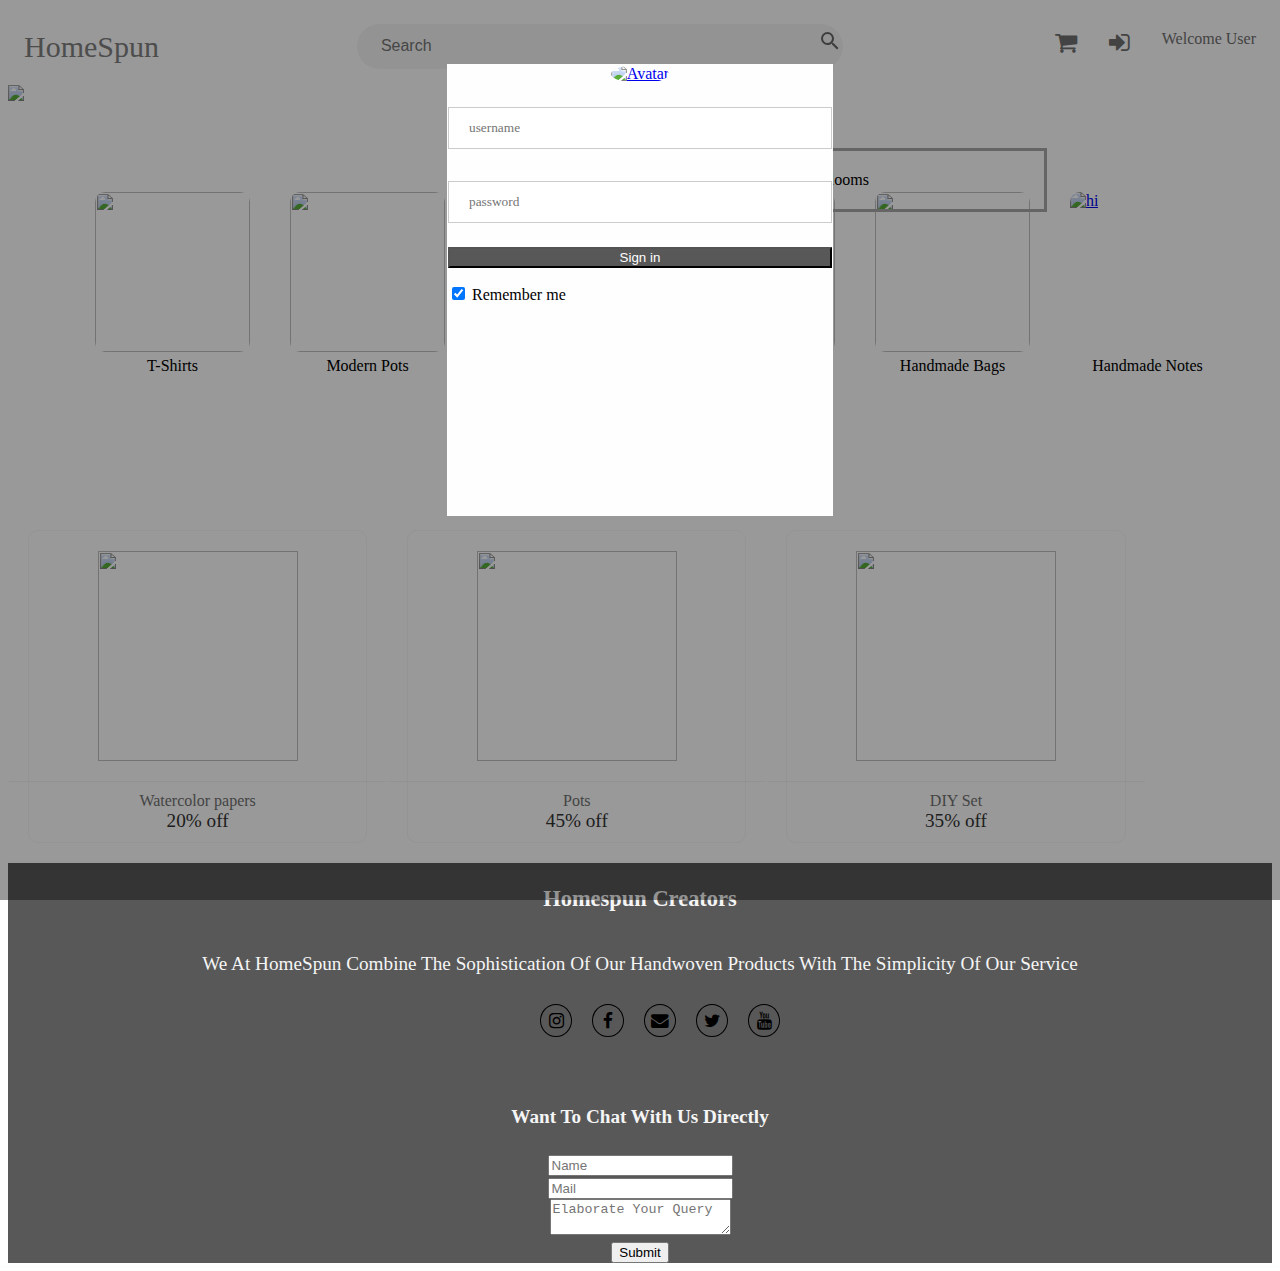
==== commit 8edfd278: "Update homepage.html" ====
--- a/homepage.html
+++ b/homepage.html
@@ -7,12 +7,12 @@
 <meta name="google-signin-client_id" content="624075055213-k059koe63ms29dfdh5lttm14qifuffje.apps.googleusercontent.com">
 <script src="https://apis.google.com/js/platform.js" async defer></script>
 </head>
-<body>
-   <a href='homepage.html' id="logo">HomeSpun</a>
+<body onload=checkCookie()>
 <div class="topnav">
-  <a>Welcome Swathi</a>
-   <a href="#" onclick="document.getElementById('box').style.display='block'" ><i class="fa fa-sign-in" "link" style="font-size:24px"></i></a>
-   <a href="#cart"><i class="fa fa-shopping-cart" "link" style="font-size:24px"></i></a>
+       <a href='homepage.html' id="logo">HomeSpun</a>
+      <a >Welcome User</a>
+      <a onclick="document.getElementById('box').style.display='block'" ><i class="fa fa-sign-in link"  style="font-size:24px"></i></a >
+      <a href="cart.html"><i class="fa fa-shopping-cart link" style="font-size:24px"></i></a>
   <div class="search-container">
       <input id="searchQueryInput" type="text" name="searchQueryInput" placeholder="Search"/>
       <button id="searchQuerySubmit" type="submit" name="searchQuerySubmit">
@@ -24,16 +24,18 @@
    </div>
 </div>
 <div id="box" class="login">
- <form action="#" id="form" name="signin" onsubmit="return storelogincred(document.signin.uname,document.signin.pwd);">
-      <p class="uname"><input type="text" placeholder="username" name="uname"/></p>
-      <p class="pwd"><input type="password" placeholder="password" name="pwd"/></p>
+ <form action="#" id="form" name="signin" onsubmit="return setCookie(document.signin.uname,document.signin.pwd,30);">
+    <div class="imgcontainer">
+     <a href="#"><img src="https://icon-library.com/images/avatar-icon-images/avatar-icon-images-4.jpg" alt="Avatar" class="avatar"></a>
+ </div>
+      <p id ="uname"><input type="text" placeholder="username" name="uname" required /></p>
+      <p id ="pwd"><input type="password" placeholder="password" name="pwd" required /></p>
       <p><input type="submit" value="Sign in" id="button"/></p>
-     <label>
-        <input type="checkbox" checked="checked" name="remember"> Remember me</label>
-    </form>
+     <label style="font-family: Comic Sans MS;" ><input type="checkbox" checked="checked" name="remember" > Remember me</label>
+</form>
 </div>
 <div  style="max-width:500px">
-<div class="mySlides">
+<div class="mySlides" >
   <img  class="bg" src="https://www.manandesign.com/media/catalog/product/cache/b442a34f8f3cef19b43057ea91980dbb/d/a/dabu-catalogartboard_12_1.jpg"style="width:100%;">
 <div class="bg-text">Handlooms</div>
 </div>
@@ -50,7 +52,7 @@
                         <img src="https://hips.hearstapps.com/hmg-prod.s3.amazonaws.com/images/t-shirts-1629996482.jpg?crop=0.502xw:1.00xh;0.250xw,0&resize=640:*">
                     </a>
                 </div>
-                <span>T-Shirts</span>
+                <span style="font-family:Comic Sans MS">T-Shirts</span>
             </li>
            
             <li class="item">
@@ -59,7 +61,7 @@
                         <img src="https://studio-wallflower.com/wp-content/uploads/2021/04/Screen-Shot-2021-04-06-at-10.17.44-PM.png">
                     </a>
                 </div>
-                <span>Modern Pots</span>
+                <span style="font-family:Comic Sans MS">Modern Pots</span>
             </li>
            
             <li class="item">
@@ -68,7 +70,7 @@
                         <img src="http://www.azilaa.com/pics/Dark-blue-Geometric-handloom-handmade-cushion-cover-42406_1_full.jpg">
                     </a>
                 </div>
-                <span>Pillow</span>
+                <span style="font-family:Comic Sans MS">Pillow</span>
             </li>
             
             <li class="item">
@@ -77,7 +79,7 @@
                         <img src="https://5.imimg.com/data5/RE/HJ/DN/ANDROID-73376737/1555067375606-jpg-500x500.jpg">
                     </a>
                 </div>
-                <span>Handmade Jewellery</span>
+                <span style="font-family:Comic Sans MS">Handmade Jewellery</span>
             </li>
             
             <li class="item">
@@ -86,7 +88,7 @@
                         <img src="https://i.pinimg.com/236x/8e/55/f2/8e55f29ac04bfaceffef6c92f34e1cd1.jpg">
                     </a>
                 </div>
-                <span>Handmade Bags</span>
+                <span style="font-family:Comic Sans MS">Handmade Bags</span>
             </li>
             <li class="item">
                 <div class="feature-box">
@@ -94,7 +96,7 @@
                         <img src="https://5.imimg.com/data5/EV/AD/MY-8496781/handmade-notebook-500x500.jpg" alt="hi">
                     </a>
                 </div>
-                <span>Handmade Notes</span>
+                <span style="font-family:Comic Sans MS">Handmade Notes</span>
             </li>
          </ul>
  <section class="Offers">
@@ -152,9 +154,8 @@
             <li><a href="#"><i class="fa fa-facebook"></i></a></li>         
             <li><a href="#"><i class="fa fa-envelope"></i></a></li>
             <li><a href="#"><i class="fa fa-twitter"></i></a></li>
-            <li><a href="#"><i class="fa fa-google-plus"></i></a></li>
-            <li><a href="#"><i class="fa fa-youtube"></i></a></li>
-            <li><a href="#"><i class="fa fa-linkedin-square"></i></a></li>
+            <li><a href="https://youtu.be/T_FOvamXp5g" target="_blank"><i class="fa fa-youtube"></i></a></li>
+          
          </ul>
           <h4>Want to chat with us directly</h4>
           <form name ="contact"action="#" onsubmit="return mailvalidation(document.contact.Mail);">
@@ -168,6 +169,7 @@
 <script>
 var myIndex = 0;
 carousel();
+
 function carousel() {
   var i;
   var x = document.getElementsByClassName("mySlides");
@@ -201,9 +203,39 @@
         modal.style.display = "none";
     }
 }
-function storelogincred(name,pass){
-document.cookie=name+"=" +pass+";" +30;
-alert("WELCOME");
+function setCookie(cname,cvalue,exdays) {
+  const d = new Date();
+  d.setTime(d.getTime() + (exdays*24*60*60*1000));
+  let expires = "expires=" + d.toUTCString();
+  document.cookie = cname + "=" + cvalue + ";" + expires + ";path=/";
+};
+
+function getCookie(cname) {
+  let name = cname + "=";
+  let decodedCookie = decodeURIComponent(document.cookie);
+  let ca = decodedCookie.split(';');
+  for(let i = 0; i < ca.length; i++) {
+    let c = ca[i];
+    while (c.charAt(0) == ' ') {
+      c = c.substring(1);
+    }
+    if (c.indexOf(name) == 0) {
+      return c.substring(name.length, c.length);
+    }
+  }
+  return "";
+};
+
+function checkCookie() {
+  let user = getCookie("username");
+  if (user != "") {
+    alert("Welcome again " + user);
+  } else {
+document.getElementById('box').style.display='block';
+     if (user != "" && user != null) {
+       setCookie("username", user, 30);
+     }
+  }
 };
 </script>
 </html>
--- a/style.css
+++ b/style.css
@@ -0,0 +1,343 @@
+.topnav a{
+float:right;
+display:inline;
+font-family:Comic Sans MS;
+  display: block;
+  color:#707070;
+  text-align: center;
+  padding: 14px 16px;
+text-decoration:none;
+}
+.link:hover{
+background-color: #585858;
+color:white;
+}
+.topnav input[type=text] {
+  padding: 6px;
+  margin-top: 8px;
+  font-size: 17px;
+
+}
+.topnav .search-container{
+ 
+  display: flex;
+  flex-direction: row;
+  align-items: left;
+   width: 100%;
+  max-width: 31.25rem;
+  margin: 1rem auto;
+
+  }
+#searchQueryInput {
+  width: 100%;
+  height: 2.8rem;
+  background: #f5f5f5;
+  outline: none;
+  border: none;
+  border-radius: 1.625rem;
+  padding: 0 3.5rem 0 1.5rem;
+  font-size: 1rem;
+}
+
+#searchQuerySubmit {
+  width: 4.0rem;
+  margin-left: -2.5rem;
+  background: none;
+  border: none;
+  outline: none;
+}
+
+#searchQuerySubmit:hover {
+  cursor: pointer;
+}
+.bg{
+background-repeat: no-repeat;
+position: relative;
+display:flex;
+flex-direction: column;
+}
+.bg-text {
+float:right;
+color:black;
+border: 3px solid #A9A9A9;
+position: absolute;
+top:20%; 
+left: 65%;
+width: 30%;
+padding: 20px;
+transform:translate(-50%,-50%);
+text-align: center;
+font-family:Copperplate,Papyrus,fantasy;
+}
+
+.bg-cont{
+  float:right;
+color:black;
+top:30%; 
+left: 65%;
+width: 30%;
+padding: 20px;
+transform:translate(-50%,-50%);
+text-align: center;
+font-family:Copperplate,Papyrus,fantasy;
+}
+
+#logo{
+float:left;
+font-family:Copperplate,Papyrus,fantasy;
+text-decoration:none;
+color:#808080; 
+font-size: 30px;
+}
+
+#box{
+display: none;
+position: fixed;
+overflow: auto;
+z-index: 1;
+width: 100%;
+height: 100%;
+left: 0;
+top: 0;
+background-color: rgb(0, 0, 0); 
+background-color: rgba(0, 0, 0, 0.4);
+}
+#form input[type=text],input[type=password]{
+  width: 100%;
+  padding: 12px 20px;
+  margin: 8px 0;
+  display: inline-block;
+  border: 1px solid #ccc;
+  box-sizing: border-box;
+  font-family: 'Comic Sans MS';
+
+}
+  #form{
+    background-color: #fefefe;
+  margin: 5% auto 15% auto; 
+  border: 1px solid #fff;
+  width: 30%;
+  height: 50%;
+}
+#button{
+    background-color:#585858;
+    color: white;
+    width: 100%;
+}
+
+img.avatar{
+  width: 25%;
+  border-radius: 50%;
+}
+.imgcontainer{
+    text-align: center;
+     margin: 0px 0 12px 0;
+  position: relative;
+}
+.feature-heading{
+    display: flex;
+    justify-content: center;
+    align-items: center;
+    font-family: 'Comic Sans MS';
+    
+}
+
+.feature-heading h2{
+    font-size: 1rem;
+    letter-spacing: 1px;
+    color:white;
+    background-color: #707070;
+    text-transform: uppercase;
+    font-weight: 60;
+    margin-top: 40px;
+    padding: 5px 30px;
+   
+}
+
+.feature-box{
+    width:155px;
+    height: 160px;
+    margin: 0px 20px;
+    border-radius: 10px;
+    overflow: hidden;
+}
+
+.feature-box a img{
+    width:100%;
+    height: 100%;
+    object-fit: cover;
+    object-position: center;
+}
+
+.item span{
+    font-size: 1rem;
+    font-weight: 60;
+    margin: 5px;
+    color: black;
+    font-family: 'Gill Sans', 'Gill Sans MT', Calibri, 'Trebuchet MS', sans-serif
+}
+
+.item{
+    display: flex;
+    flex-direction: column;
+    justify-content: center;
+    align-items: center;
+ 
+}
+.item:hover{
+box-shadow: 2px 2px 30px rgba(0,0,1,0.5);
+}
+
+#autoWidth{
+    display: flex;
+    justify-content: center !important;
+    margin: 10px auto 40px auto;
+}
+.offers-heading{
+    display:flex;
+    justify-content: center;
+    align-items:center;
+    flex-direction: column;
+}
+
+
+.offers-heading strong{
+    font-size: 1rem;
+    letter-spacing: 1px;
+    color: #ffffff;
+    text-transform: uppercase;
+    font-weight: 60;
+    margin-top: 40px;
+    padding: 5px 30px;
+    border: 1px solid #e0e0e0;
+    background-color: #707070; 
+   font-family: 'Comic Sans MS';
+}
+
+
+.offers-heading p{
+    color: #808080;
+    margin: 10px;
+    font-size: 0.9rem;
+}
+.product-container{
+    width:90%;
+    display: flex;
+    justify-content: center;
+    align-items: center;
+    flex-wrap: wrap;
+    margin-top: 20px;
+}
+.product-box{
+    display: flex;
+    flex-grow: 0.5;
+    flex-direction: column;
+    align-items: center;
+    border: 1px solid #f7f7f7;
+    border-radius: 10px;
+    margin: 20px;
+}
+.product-img{
+    width:200px;
+    height: 210px;
+    margin: 20px;
+    cursor: pointer;
+    position: relative;
+}
+.product-img img{
+    width:100%;
+    height: 100%;
+    object-fit: contain;
+    object-position: center;
+}
+.product-details{
+    display: flex;
+    flex-direction: column;
+    align-items: center;
+    width: 100%;
+    padding: 10px 20px;
+    border-top: 1px solid #f3f3f3;
+}
+.product-details a{
+text-decoration:none;
+}
+.p-name{
+    color: #727272;
+}
+.p-price{
+    color: #333333;
+    font-size: 1.2rem;
+    font-weight: 400;
+}
+.product-box:hover{
+    box-shadow: 2px 2px 30px rgba(0,0,1,0.5);
+}
+.add-cart{
+    position: absolute;
+    right: -20px;
+    top: 10px;
+    width:50px;
+    height: 50px;
+    border-radius: 50%;
+    display: flex;
+    justify-content: center;
+    align-items: center;
+    color: #ffffff;
+    background-color: #a9a9a9;
+    box-shadow: 2px 2px 30px rgba(0,0,0,0.1);
+    display: none;
+    animation: fade 0.3s;
+ 
+}
+.add-cart:hover{
+    background-color: #585858;
+    transition: all ease 0.2s;
+}
+.product-box:hover .add-cart{
+    display: flex;
+}
+.new-arrival{
+    display: flex;
+    flex-direction: column;
+    justify-content: center;
+    align-items: center;
+}
+.footer{
+    display: flex;
+    align-items: center;
+    justify-content: center;
+    flex-direction: column;
+    text-align: center;
+     background-color: #585858;
+      font-size: 1.2rem;
+    font-weight: 5;
+    text-transform: capitalize;
+    color:whitesmoke ;
+    font-family: Comic Sans MS;
+}
+
+.footer-links{
+ list-style: none;
+    display: flex;
+    align-items: center;
+    justify-content: center;
+    margin: 1rem 0 3rem 0;
+}
+.footer-links li{
+        margin: 0 10px;
+}
+.footer-links a{
+     text-decoration: none;
+    color: black;
+    border: 1.5px solid black;
+    padding: 5px;
+    border-radius: 50%;
+}
+.footer-links a i{
+font-size: 1.1rem;
+    width: 20px;
+    transition: color .4s ease;
+}
+.footer-links a:hover i{
+    color: white;
+}
